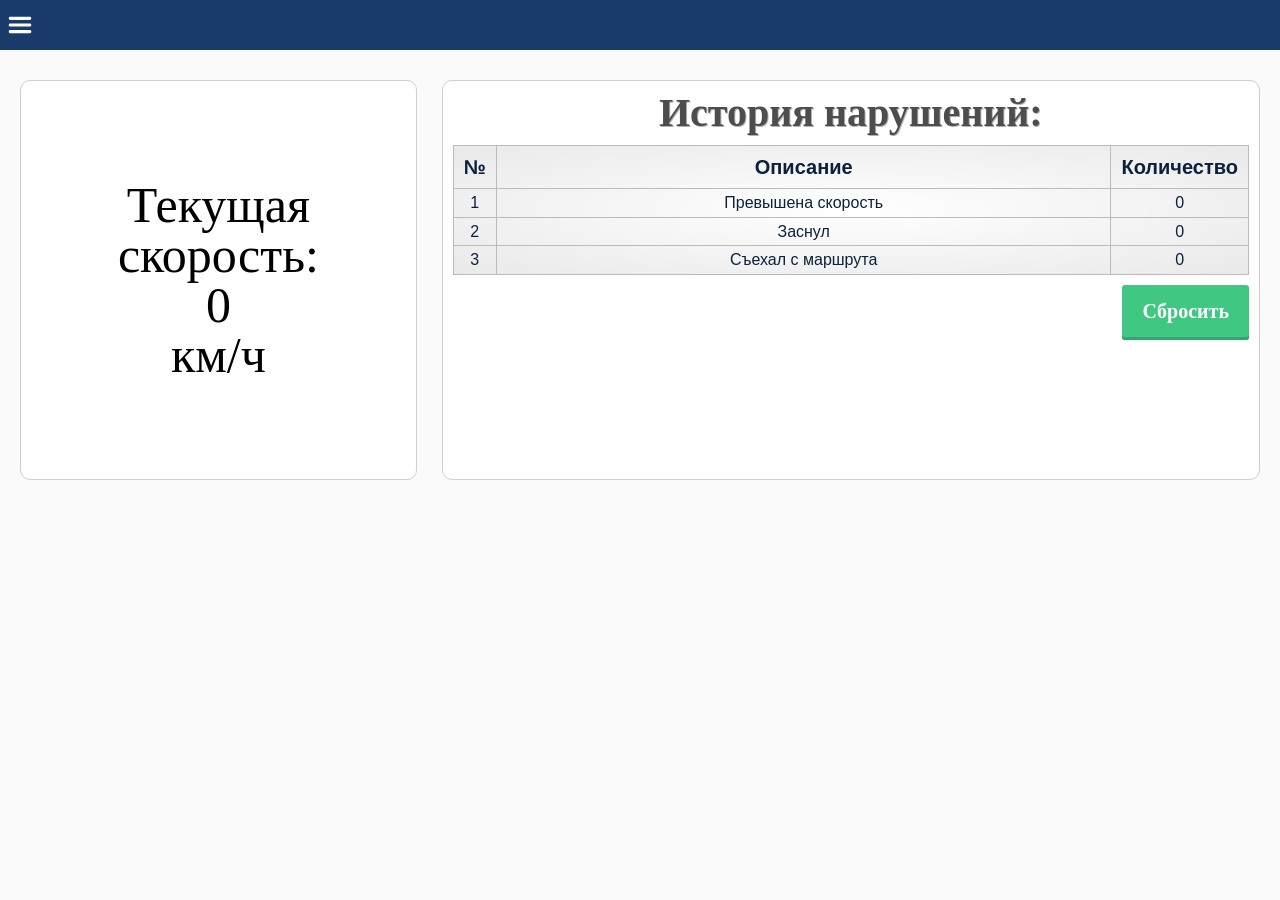
==== index.html @ 4877bb96 "Add files via upload" ====
<!doctype html>

<html>

<head>
	<meta charset="utf-8" />
	<meta name="viewport" content="width=device-width">
	<title>Safe Driving Control</title>
	<link rel="stylesheet" href="style.css">
	<script src="js/jquery-3.7.1.slim.min.js"></script>
	<script src="js/highcharts.js"></script>
</head>

<body>
	<header></header>
	<div class="wrap">
		<div class="menu-btn"><svg id="Layer_1" version="1.1" viewBox="0 0 512 512" xml:space="preserve"
				xmlns="http://www.w3.org/2000/svg" xmlns:xlink="http://www.w3.org/1999/xlink">
				<g>
					<g>
						<path class="st0"
							d="M381,190.9H131c-11,0-20-9-20-20s9-20,20-20h250c11,0,20,9,20,20S392,190.9,381,190.9z" />
					</g>
					<g>
						<path class="st0"
							d="M381,361.1H131c-11,0-20-9-20-20s9-20,20-20h250c11,0,20,9,20,20S392,361.1,381,361.1z" />
					</g>
					<g>
						<path class="st0"
							d="M381,276H131c-11,0-20-9-20-20s9-20,20-20h250c11,0,20,9,20,20S392,276,381,276z" />
					</g>
				</g>
			</svg></div>
		<div class="menu">

			<nav class="menu-list">
				<div id="main-page">Главная</div>
				<!-- <div id="data-page">История нарушений</div> -->
				<div id="scheme-page">Об устройстве</div>
				<div id="about-us-page">О нас</div>
			</nav>
		</div>
		<div class="content">
			<div class="content-page main__page" id="main__page">
				<div class="main_el cur_speed">
					<h2>Текущая скорость:</h2>
					 <span id="cur_speed">0</span> км/ч
				</div>
				<div class="main_el violation">
					
					<table class="viol_table">
						<caption>История нарушений:</caption>
						<tr>
							<th class="table_first">№</th>
							<th>Описание</th>
							<th class="table_last">Количество</th>
						</tr>
						<tr>
							<td class="table_first">1</td>
							<td>Превышена скорость</td>
							<td><span id="viol_1">0</span></td>
						</tr>
						<tr>
							<td class="table_first">2</td>
							<td>Заснул</td>
							<td><span id="viol_2">0</span></td>
						</tr>
						<tr>
							<td class="table_first">3</td>
							<td>Съехал с маршрута</td>
							<td><span id="viol_3">0</span></td>
						</tr>
					</table>
					<div class="button7" id="button7">Сбросить</div>

				</div>

			</div>
			<div class="content-page scheme__page">
				<h1>Устройство Safe Driving Control</h1>
				<div class="scheme-text">
					<img class="scheme-img" src="scheme.png" alt="">
					<p>&nbsp;&nbsp;&nbsp;&nbsp;Для подключения устройства необходимо датчик спидометра (1) соединить с проводом (2).</p>
					<p>&nbsp;&nbsp;&nbsp;&nbsp;Чтобы посмотреть нарушения необходимо перейти в первую вкладку.</p>
					<p>&nbsp;&nbsp;&nbsp;&nbsp;Для сброса истории нарушений необходимо нажать кнопку "Сбросить" в вышеупомянутой вкладке.</p>
					
				</div>
			</div>
			<!-- <div class="content-page data__page" id="data__page">
				<div id="chart-temperature" class="container"></div>
			</div> -->
			<div class="content-page about-us__page">
				<h1>О наc и нашей миссии</h1>
				<p class="about-us_text">Автор проекта: <br>
					&nbsp;&nbsp;&nbsp;&nbsp;Лидером и единственным участником "команды" whatever является студент первого курса Kozybayev University - Шабанов Александр.</p>
				<p class="about-us_text">Цель проекта: <br>
					&nbsp;&nbsp;&nbsp;&nbsp;Цель проекта заключается в уменьшении количества нарушений водителей, путем отслеживания скорости и других показателей, и дальнейшего оповещения уполномеченных лиц.</p>

				<!-- <h2>Наша команда</h2>
				<img src="photo-team.jpeg" alt=""> -->
			</div>
		</div>


	</div>

	<script>
		function get_cur_speed() {
			var request = new XMLHttpRequest();
			request.open('GET', '/get_cur_speed', false);
			request.send();
			if (request.readyState == 4 && request.status == 200) {
				var response = request.responseText;
				document.getElementById('cur_speed').innerHTML = response;
			}
		}

		function get_violations() {
			var request = new XMLHttpRequest();
			request.open('GET', '/get_violations', false);
			request.send();
			if (request.readyState == 4 && request.status == 200) {
				var response = request.responseText;
				document.getElementById('viol_1').innerHTML = response;
			}
		}

		function reset_violations() {
			var request = new XMLHttpRequest();
			request.open('GET', '/reset_violations', false);
			request.send();
			if (request.readyState == 4 && request.status == 200) {
				var response = request.responseText;
				document.getElementById('viol_1').innerHTML = response;
			}
		}

		document.addEventListener('DOMContentLoaded', function () {  // как только страница загрузится начинаем запрашивать данные 
			
		});

		
		// функционал по переключению между вкладками___________________________________________


		$('.menu-btn').on('click', function () {	// кликаем на 'бургер' - выезжает меню
			console.log("click");
			$('.menu').toggleClass('menu_active');
			$('.content').toggleClass('content_active');
		})

		$('#main-page').on('click', function () {
			$('.content-page').css('display', 'none');
			$('.main__page').css('display', 'flex');
		})
		$('#scheme-page').on('click', function () {
			$('.content-page').css('display', 'none');
			$('.scheme__page').css('display', 'block');
		})
		$('#data-page').on('click', function () {
			$('.content-page').css('display', 'none');
			$('.data__page').css('display', 'block');
		})
		$('#about-us-page').on('click', function () {
			$('.content-page').css('display', 'none');
			$('.about-us__page').css('display', 'block');
		})
		$('#button7').on('click', function () {
			reset_violations();
		})

		setInterval(get_cur_speed, 1000);
		setInterval(get_violations, 1000);

	</script>
</body>

</html>
---- style.css ----
@charset "UTF-8";
/*Обнуление*/
* {
  padding: 0;
  margin: 0;
  border: 0; }

*, *:before, *:after {
  -moz-box-sizing: border-box;
  -webkit-box-sizing: border-box;
  box-sizing: border-box; }

:focus, :active {
  outline: none; }

a:focus, a:active {
  outline: none; }

nav, footer, header, aside {
  display: block; }

html, body {
  height: 100%;
  width: 100%;
  font-size: 100%;
  line-height: 1;
  font-size: 14px;
  -ms-text-size-adjust: 100%;
  -moz-text-size-adjust: 100%;
  -webkit-text-size-adjust: 100%; }

input, button, textarea {
  font-family: inherit; }

input::-ms-clear {
  display: none; }

button {
  cursor: pointer; }

button::-moz-focus-inner {
  padding: 0;
  border: 0; }

a, a:visited {
  text-decoration: none; }

a:hover {
  text-decoration: none; }

ul li {
  list-style: none; }

img {
  vertical-align: top; }

h1, h2, h3, h4, h5, h6 {
  font-size: inherit;
  font-weight: inherit; }

/*--------------------*/

body {
  background-color: rgb(250, 250, 250);
  height: 100vh;
  position: relative;
}

header {
  position: fixed;
  display: flex;
  justify-content: end;
  align-items: center;
  padding: 20px;
  top: 0;
  left: 0;
  z-index: 90;
  background-color: #193a6b;
  width: 100%;
  height: 50px;
}

.current_time {
  color: #e9e9e9;
  font-size: 40px;
  
}

.current_time:hover {
  color: #fff;
}

.set_currentTime {
  display: none;
  position: fixed;
  top: 0;
  left: 0;
  width: 100%;
  height: 100vh;
  background-color: rgba(0,0,0,.5);
  justify-content: center;
  align-items: center;
}

.setTime_content {
  position: fixed;
  max-width: 320px;
  width: 100%;
  height: fit-content;
  padding: 5px 20px;
  background-color: #cfcfcf;
  text-align: center;
  font-weight: bold;
}

.setTime_content h2 {
  font-size: 20px;
  margin-bottom: 10px;
}

.set_time_button {
  border: 1px solid #969696;
  padding: 2px;
}

.currTime_closeBtn {
  width: 20px;
  height: 20px;
  position: absolute;
  z-index: 99;
  top: 5px;
  right: 10px;
}

.currTime_closeBtn svg, .light-back-btn svg {
  width: 100%;
  height: 100%;
}

.currTime_closeBtn svg {
  fill: #fff;
}

.currTime_closeBtn svg:hover {
  fill: #f5f5f5
}

.wrap {
  display: flex;
  width: 100%;
  height: 100%;
  position: relative;
  overflow-x: hidden;
  padding-top: 50px;
}

.menu {
  display: flex;
  position: fixed;
  z-index: 99;
  left: 0;
  top: 50px;
  width: 250px;
  height: 100vh;
  background-color: rgb(219, 219, 219);
  transition: 0.5s;
  transform: translateX(-100%);
}

.menu_active {
  transform: translateX(0%);
}

.menu-list {
  width: 100%;
  display: flex;
  justify-content: space-around;
  align-items: center;
  height: fit-content;
  flex-direction: column;
}

.menu-list > div {
  display: flex;
  width: 100%;
  padding: 0 40px;
  align-items: center;
  height: 40px;
  text-decoration: none;
  text-transform: uppercase;
  font-weight: 900;
  color: #000;
  
  
}

.menu-list > div:hover {
  background-color: #fff;
}

.menu-btn {
  width: 40px;
  height: 40px;
  position: fixed;
  z-index: 99;
  top: 5px;
}

.menu-btn svg, .light-back-btn svg {
  width: 100%;
  height: 100%;
}

.menu-btn svg {
  fill: #fff;
}

.menu-btn svg:hover {
  fill: #f5f5f5
}


/* ########################################################################################### */
.content-page {
  display: none;
}

.main__page {
  display: flex;
  justify-content: space-between;
}


.content-page h1 {
  font-size: 30px;
  margin-bottom: 10px;
  text-align: center;
  margin-bottom: 20px;
}

.main_el {
  font-size: 50px;
  display: flex;
  flex-direction: column;
  height: 400px;
  align-items: center;
  text-align: center;
  justify-content: center;
  padding: 10px;
  margin-top: 10px;
  flex: 0 1 32%;
  background-color: #fff;
  border: #cfcfcf 1px solid;
  border-radius: 10px;
}

.violation {
  flex: 0 1 66%;
  justify-content: start;
  font-size: 20px;
  align-items: end;
}

caption {
  font-family: annabelle, cursive;
  font-weight: bold;
  font-size: 40px;
  margin-bottom: 10px; 
  color: #4d4d4d;
  text-shadow: 1px 1px 0 rgba(0,0,0,.3);
 }

th {
  padding: 10px; 
  border: 1px solid #bbbbbb;
}
td {
  font-size: 0.8em;
  padding: 5px 7px;
  border: 1px solid #bbbbbb;
}

.table_first {
  width: 15px;
  text-align: center;
}

.table_last {
  width: 100px;
}

.viol_table {
  width: 100%;
  border-collapse: collapse; 
  line-height: 1.1;
  font-family: "Lucida Sans Unicode", "Lucida Grande", sans-serif;
  background:  radial-gradient(farthest-corner at 50% 50%, white, #e9e9e9);
  color: #0C213B;
  margin-bottom: 10px;
 }



.scheme-img {
  max-width: 400px;
  width: 50%;
  margin-right: 20px;
  padding-bottom: 10px;
  float: left;
}

.scheme-text, .about-us_text {
  font-size: 24px;
  text-align: justify;
}

.about-us_text {
  margin-bottom: 20px;
}

.about-us__page h2 {
  font-size: 24px;
  text-align: center;
  margin-bottom: 20px;
  font-weight: 900;
}

.about-us__page img {
  display: block;
  width: 100%;
  max-width: 800px;
  margin: 0 auto;
}

.scheme-text p {
  margin-bottom: 10px;
}

.content {
  width: 100%;
  height: 100%;
  padding: 20px;
  transition: 0.5s;
  position: relative;
}

.content_active {
  transform: translateX(250px);
}

input[type="button"] {
  border: none;
  background-color: transparent;
  outline: none;
  display: inline-block;
  width: 90px;
  height: 47px;
}

/* .button {
  background-color: #ededed;
  width: 100px;
  height: 20px;
  border: #000 1px solid;
}

.button:hover {
  background-color: #dedede;
} */

div.button7 {
  font-weight: 700;
  color: white;
  text-decoration: none;
  padding: .8em 1em calc(.8em + 3px);
  border-radius: 3px;
  background: rgb(64,199,129);
  box-shadow: 0 -3px rgb(53,167,110) inset;
  transition: 0.2s;
} 
div.button7:hover { background: rgb(53, 167, 110); }
div.button7:active {
  background: rgb(33,147,90);
  box-shadow: 0 3px rgb(33,147,90) inset;
}


@media (max-width: 600px) {
  .scheme-img {
    width: 90%;
    max-width: 400px;
    margin: 0 auto;
    float: none;
  }

  .scheme-text {
    display: flex;
    flex-direction: column;
  }
}

@media (max-width: 480px) {
  .scheme-text, .about-us_text {
    font-size: 20px;
  }
}
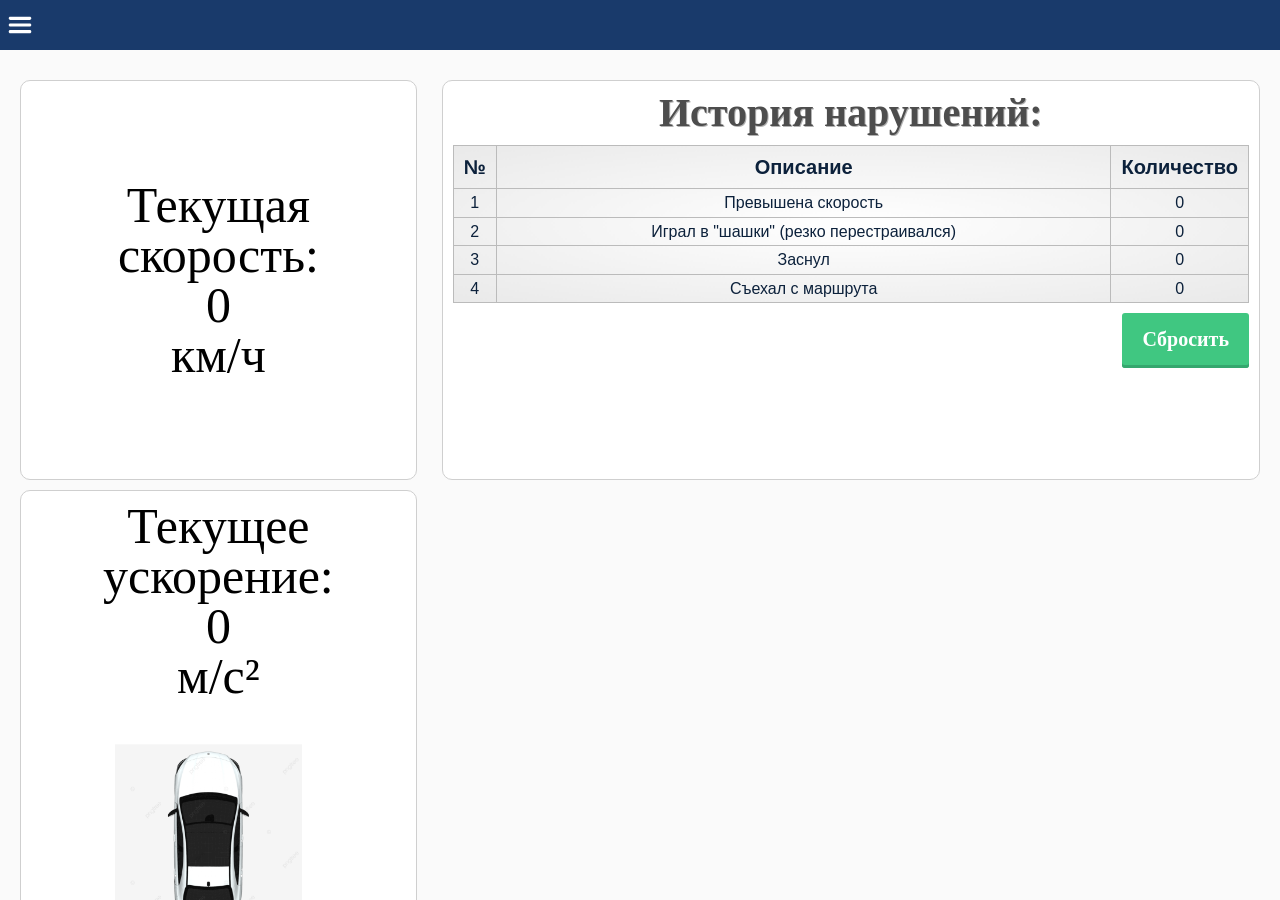
==== commit 833577bb: "Add files via upload" ====
--- a/index.html
+++ b/index.html
@@ -62,19 +62,32 @@
 						</tr>
 						<tr>
 							<td class="table_first">2</td>
+							<td>Играл в "шашки" (резко перестраивался)</td>
+							<td><span id="viol_2">0</span></td>
+						</tr>
+						<tr>
+							<td class="table_first">3</td>
 							<td>Заснул</td>
-							<td><span id="viol_2">0</span></td>
-						</tr>
-						<tr>
-							<td class="table_first">3</td>
+							<td><span id="viol_3">0</span></td>
+						</tr>
+						<tr>
+							<td class="table_first">4</td>
 							<td>Съехал с маршрута</td>
-							<td><span id="viol_3">0</span></td>
+							<td><span id="viol_4">0</span></td>
 						</tr>
 					</table>
 					<div class="button7" id="button7">Сбросить</div>
 
 				</div>
 
+			</div>
+
+			<div class="content-page main__page" id="main__page">
+				<div class="main_el cur_accel">
+					<h2>Текущее ускорение:</h2>
+					<span id="cur_accel">0</span> м/с²
+					<img id="car_img" class="scheme-img" src="car.png" alt="">
+				</div>
 			</div>
 			<div class="content-page scheme__page">
 				<h1>Устройство Safe Driving Control</h1>
@@ -105,33 +118,66 @@
 	</div>
 
 	<script>
+		const myImg = document.getElementById('car_img');
 		function get_cur_speed() {
-			var request = new XMLHttpRequest();
+			let request = new XMLHttpRequest();
 			request.open('GET', '/get_cur_speed', false);
 			request.send();
 			if (request.readyState == 4 && request.status == 200) {
-				var response = request.responseText;
+				let response = request.responseText;
 				document.getElementById('cur_speed').innerHTML = response;
 			}
 		}
 
+		function get_cur_accel() {
+			let request = new XMLHttpRequest();
+			request.open('GET', '/get_cur_accel', false);
+			request.send();
+			if (request.readyState == 4 && request.status == 200) {
+				let response = Number.parseInt(request.responseText);
+				if (Math.abs(response) > 0.3) {
+					document.getElementById('cur_accel').innerHTML = response;
+					if (response > 0) {
+						myImg.src = 'car_l.png';
+					} else {
+						myImg.src = 'car_r.png';
+					}
+				} else {
+					myImg.src = 'car.png';
+					document.getElementById('cur_accel').innerHTML = 0;
+				}
+				
+			}
+		}
+
 		function get_violations() {
-			var request = new XMLHttpRequest();
+			let request = new XMLHttpRequest();
 			request.open('GET', '/get_violations', false);
 			request.send();
 			if (request.readyState == 4 && request.status == 200) {
-				var response = request.responseText;
+				let response = request.responseText;
 				document.getElementById('viol_1').innerHTML = response;
 			}
 		}
 
+		function get_lateral_violations() {
+			let request = new XMLHttpRequest();
+			request.open('GET', '/get_lateral_violations', false);
+			request.send();
+			if (request.readyState == 4 && request.status == 200) {
+				let response = request.responseText;
+				document.getElementById('viol_2').innerHTML = response;
+			}
+		}
+
 		function reset_violations() {
-			var request = new XMLHttpRequest();
+			let request = new XMLHttpRequest();
 			request.open('GET', '/reset_violations', false);
 			request.send();
 			if (request.readyState == 4 && request.status == 200) {
-				var response = request.responseText;
+				let response = request.responseText;
 				document.getElementById('viol_1').innerHTML = response;
+				document.getElementById('viol_2').innerHTML = response;
 			}
 		}
 
@@ -171,6 +217,9 @@
 
 		setInterval(get_cur_speed, 1000);
 		setInterval(get_violations, 1000);
+		setInterval(get_lateral_violations, 1000);
+		setInterval(get_cur_accel, 200);
+
 
 	</script>
 </body>
--- a/style.css
+++ b/style.css
@@ -252,6 +252,10 @@
   background-color: #fff;
   border: #cfcfcf 1px solid;
   border-radius: 10px;
+}
+
+.cur_accel {
+  height: fit-content;
 }
 
 .violation {
@@ -384,6 +388,12 @@
   box-shadow: 0 3px rgb(33,147,90) inset;
 }
 
+@media (max-width: 800px) {
+  .main__page {
+    flex-direction: column;
+  }
+}
+
 
 @media (max-width: 600px) {
   .scheme-img {
